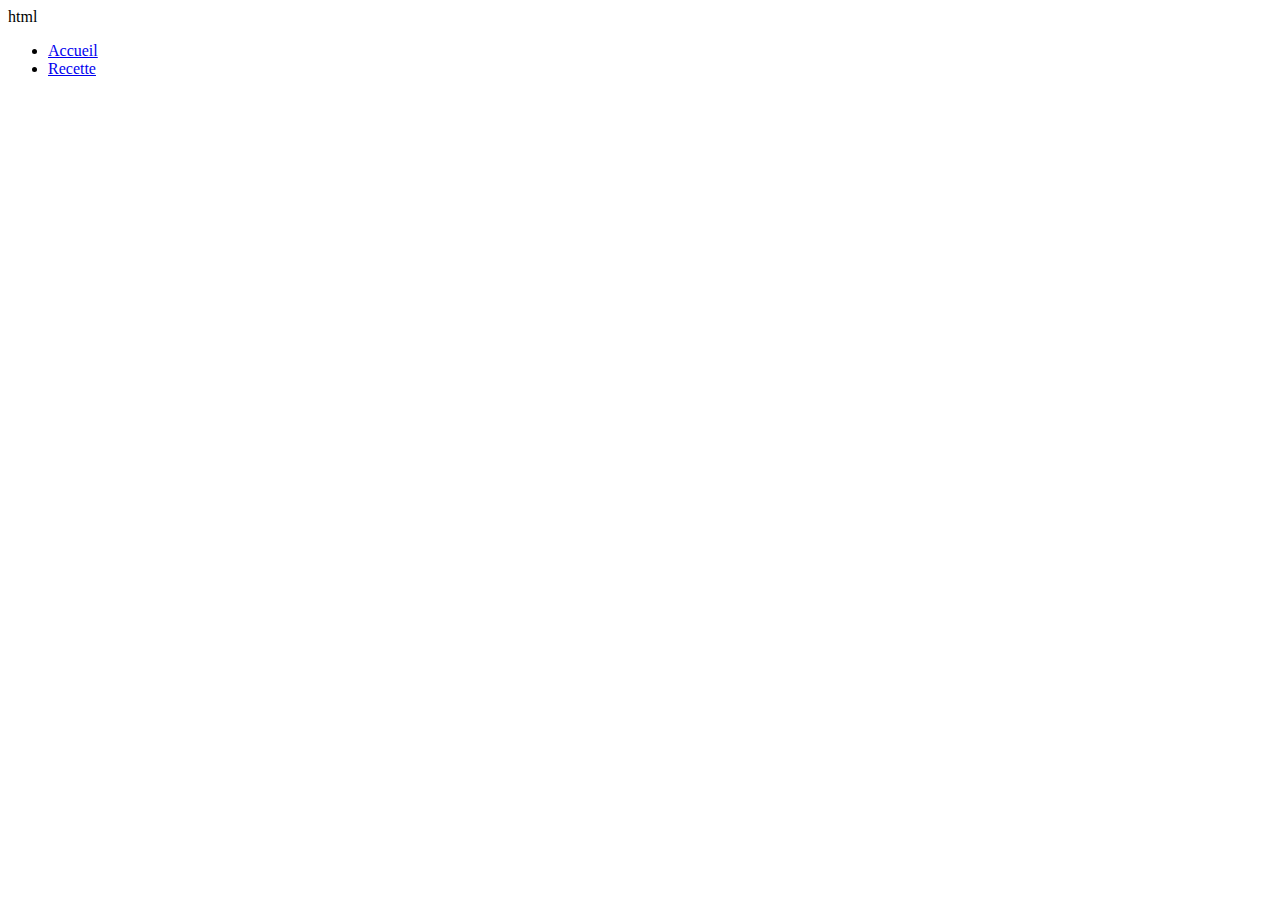
==== index.html @ 30e9d4a0 "barre menu accueil" ====
html <!DOCTYPE html>
<html lang="en">
<head>
    <meta charset="UTF-8">
    <meta name="viewport" content="width=, initial-scale=1.0">
    <title>Document</title>
</head>
<body>
    <div class="container">
        <header>
            <ul>
                <li><a href="index.html">Accueil</a></li>
                <li><a href="recette.html">Recette</a></li>
            </ul>
        </header>
        <main></main>
    </div>
    
</body>
</html>
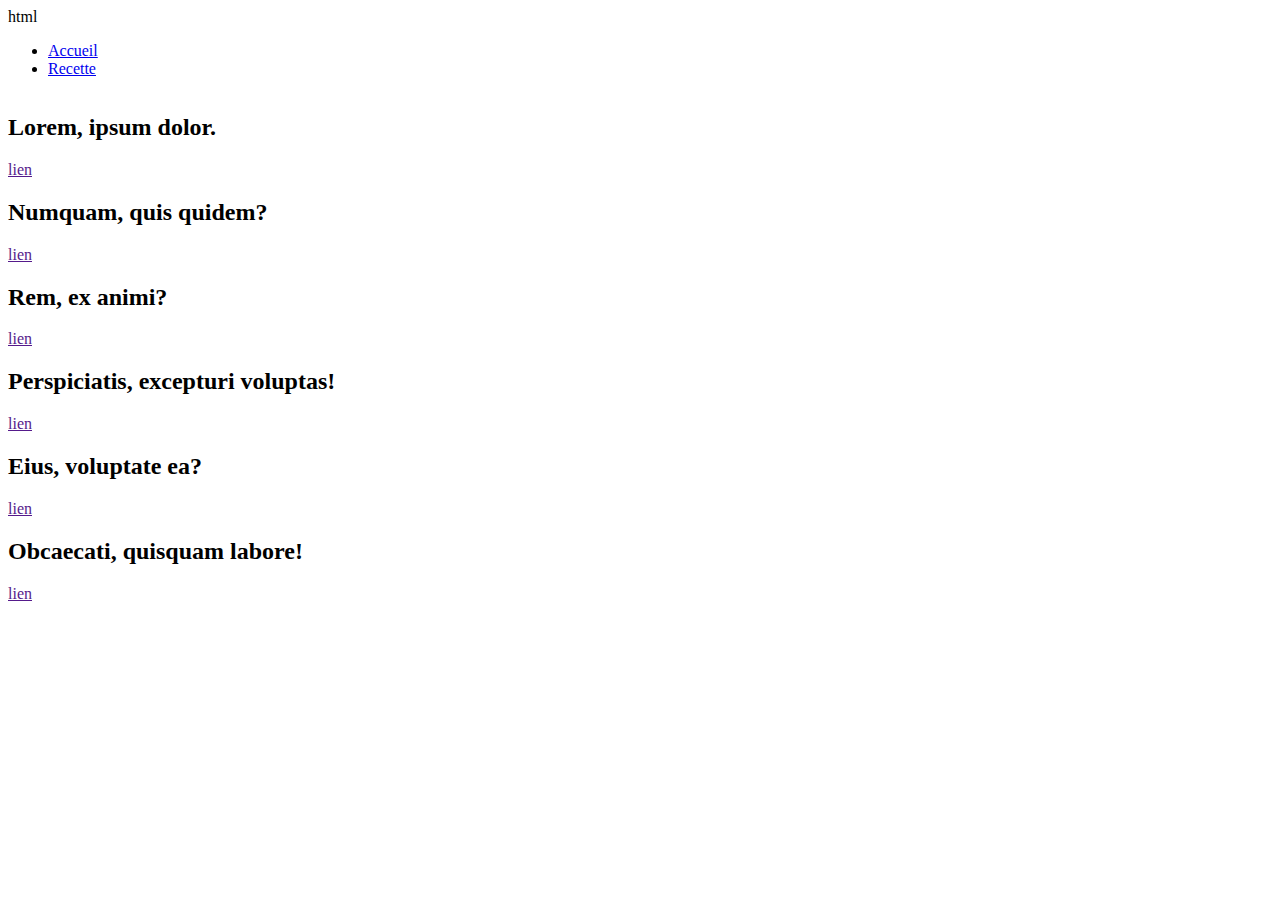
==== commit 9661ab39: "gallerie page d'accueil" ====
--- a/index.html
+++ b/index.html
@@ -13,7 +13,45 @@
                 <li><a href="recette.html">Recette</a></li>
             </ul>
         </header>
-        <main></main>
+        <main>
+            <div class="gallerie">
+                <article>
+                    <img src="https://picsum.photos/200/300" alt="">
+                    <h2>Lorem, ipsum dolor.</h2>
+                    <a href="">lien</a>
+                </article>
+                <article>
+                    <img src="https://picsum.photos/200/300" alt="">
+                    <h2>Numquam, quis quidem?</h2>
+                    <a href="">lien</a>
+                </article>
+                <article>
+                    <img src="https://picsum.photos/200/300" alt="">
+                    <h2>Rem, ex animi?</h2>
+                    <a href="">lien</a>
+                </article>
+                <article>
+                    <img src="https://picsum.photos/200/300" alt="">
+                    <h2>Perspiciatis, excepturi voluptas!</h2>
+                    <a href="">lien</a>
+                </article>
+                <article>
+                    <img src="https://picsum.photos/200/300" alt="">
+                    <h2>Eius, voluptate ea?</h2>
+                    <a href="">lien</a>
+                </article>
+                <article>
+                    <img src="https://picsum.photos/200/300" alt="">
+                    <h2>Obcaecati, quisquam labore!</h2>
+                    <a href="">lien</a>
+                </article>
+            </div>
+
+
+
+
+
+        </main>
     </div>
     
 </body>
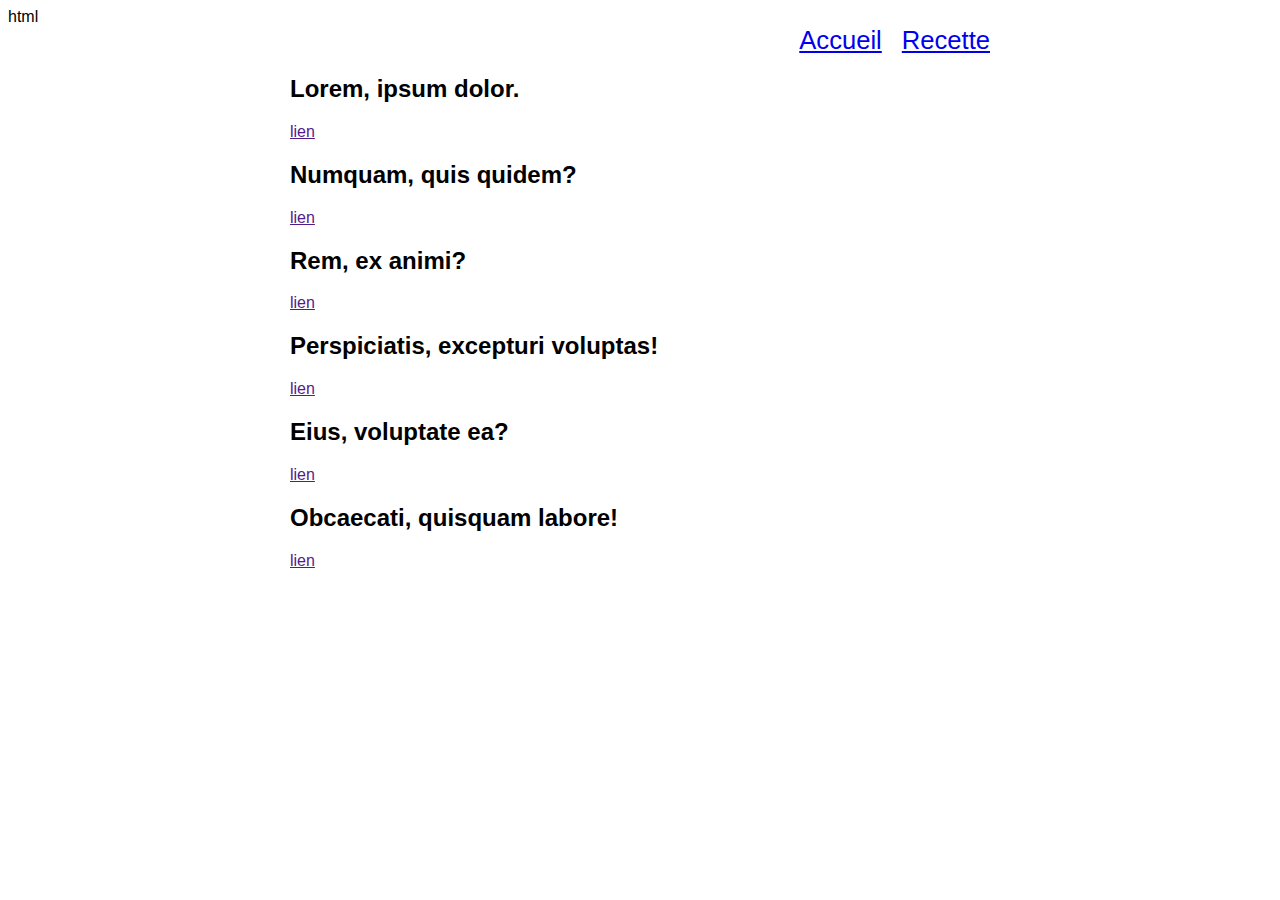
==== commit 1751e5de: "mise en forme menu" ====
--- a/index.html
+++ b/index.html
@@ -4,6 +4,7 @@
     <meta charset="UTF-8">
     <meta name="viewport" content="width=, initial-scale=1.0">
     <title>Document</title>
+    <link rel="stylesheet" href="style.css">
 </head>
 <body>
     <div class="container">
--- a/style.css
+++ b/style.css
@@ -0,0 +1,70 @@
+
+h1, p, figure, ul, li{ 
+    margin: 0;
+    padding: 0;
+}
+
+body{  
+    font-family: sans-serif;
+}
+
+ul, li{ 
+    list-style: none;
+}
+
+/* mise en page => faire en sorte QUE deux colonnes l'une à côté de l'autre*/
+
+section{
+    width: 700px;
+    margin: 0 auto;
+    display: flex;
+    justify-content: space-between;
+}
+section .col1{
+    width: 48%;
+}
+section .col2{
+    width: 48%;
+}
+
+ 
+.liste{
+    display: flex;
+    justify-content: space-between;
+    margin: 10px 0;
+}
+
+section form{
+    display: flex;
+    flex-direction: column;
+}
+
+section form{
+    margin: 15px 0;
+    padding: 8px 4px;
+    border : 1px solid blue ; 
+}
+
+section form textarea{
+    height: 80px;
+}
+
+section form button{
+    background: blue;
+    color: white;
+    cursor: pointer;
+}
+
+.container{
+    width: 700px;
+    margin : 0 auto;
+}
+
+header ul{
+    display:flex;
+    justify-content: flex-end;
+}
+header ul li {
+    margin-left: 20px;
+    font-size: 1.6rem;
+}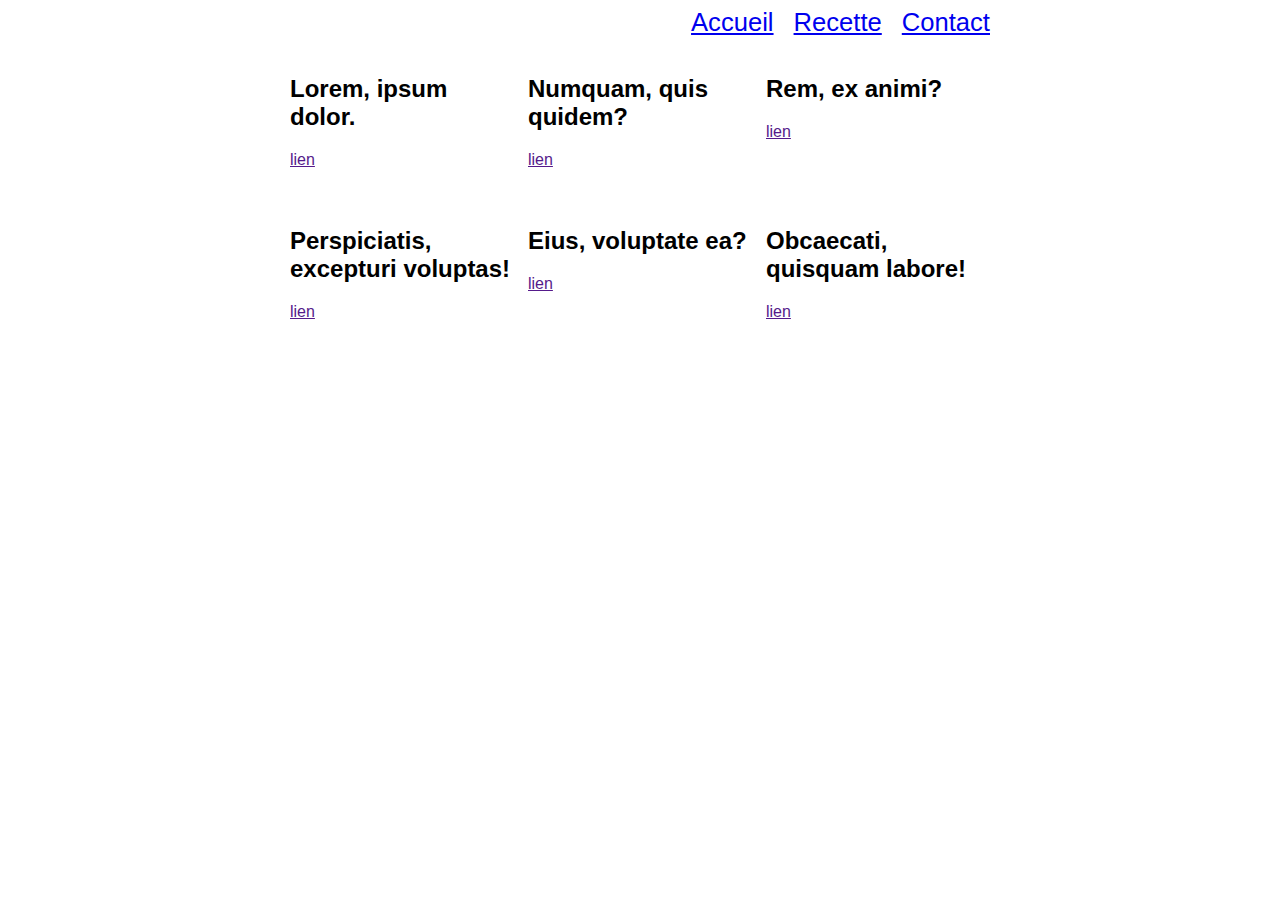
==== commit 230d0782: "contact" ====
--- a/index.html
+++ b/index.html
@@ -1,4 +1,4 @@
-html <!DOCTYPE html>
+ <!DOCTYPE html>
 <html lang="en">
 <head>
     <meta charset="UTF-8">
@@ -12,6 +12,7 @@
             <ul>
                 <li><a href="index.html">Accueil</a></li>
                 <li><a href="recette.html">Recette</a></li>
+                <li><a href="contact.html">Contact</a></li>
             </ul>
         </header>
         <main>
--- a/style.css
+++ b/style.css
@@ -64,7 +64,36 @@
     display:flex;
     justify-content: flex-end;
 }
+
 header ul li {
     margin-left: 20px;
     font-size: 1.6rem;
-}+}
+
+.gallerie {
+    display: flex;
+    flex-wrap:wrap ;
+    justify-content: space-between;
+}
+
+.gallerie article{
+    width: 32%;
+    margin-bottom: 20px;
+}
+
+.gallerie article img{
+    width: 100%;
+}
+
+.gallerie article h2{
+    flex:1;
+}
+
+
+
+.form-contact{
+    display: flex;
+    margin: 0 auto;
+    flex-direction: column;
+    width: 700px;
+}
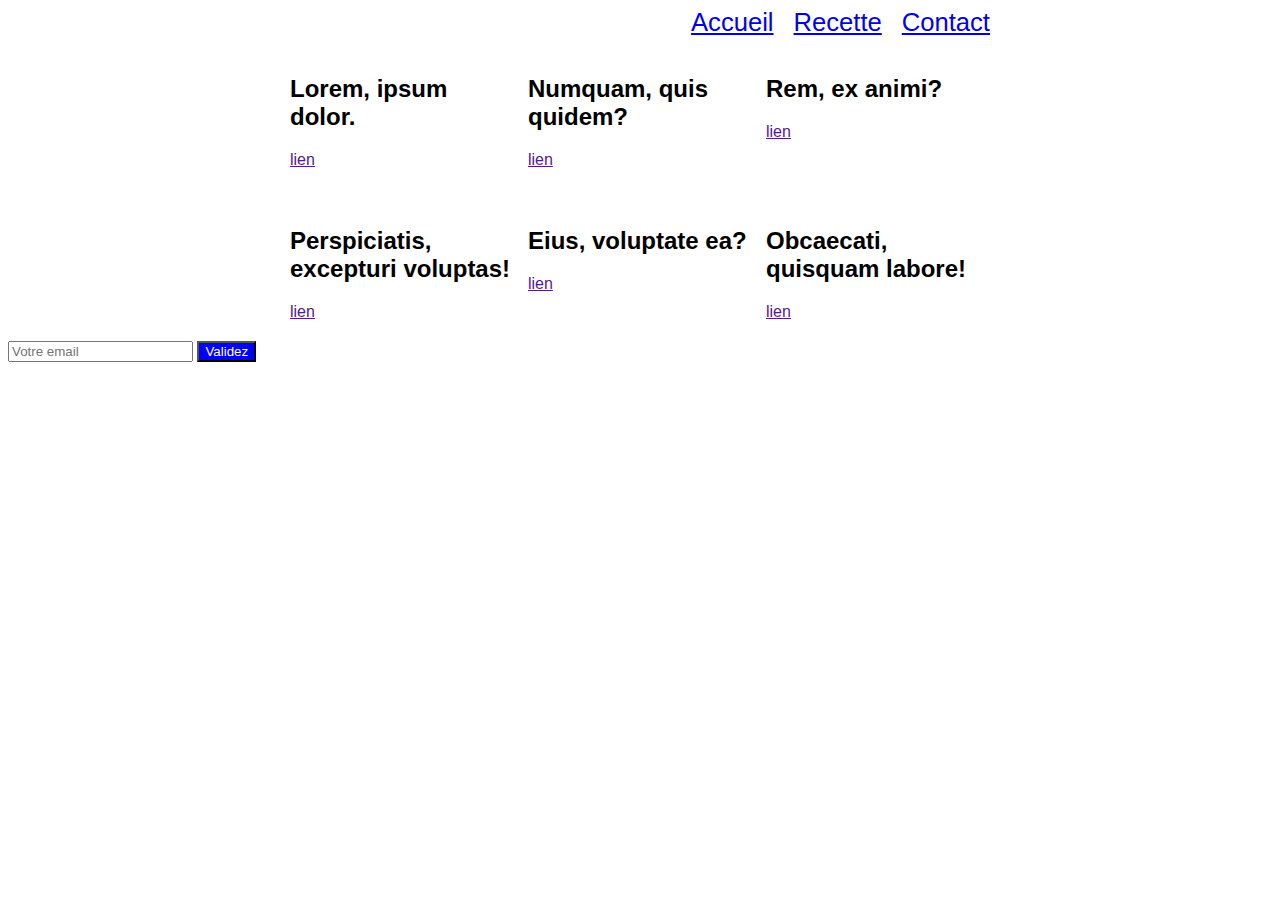
==== commit ddd7f33d: "newsletter" ====
--- a/index.html
+++ b/index.html
@@ -55,6 +55,16 @@
 
         </main>
     </div>
-    
+    <footer>
+        <div>
+
+            <form>
+                <input type="email" placeholder="Votre email">
+                <button>Validez</button>
+        
+        
+            </form>
+        </div>
+    </footer>
 </body>
 </html>--- a/style.css
+++ b/style.css
@@ -97,3 +97,26 @@
     flex-direction: column;
     width: 700px;
 }
+orm > *:not(div){
+    margin: 15px 0;
+    padding: 8px 4px;
+    border : 1px solid blue ; 
+}
+
+form textarea{
+    height: 80px;
+}
+
+form div textarea{
+    width: 100%;
+    box-sizing: border-box;
+    margin: 15px 0;
+    padding: 8px 4px;
+    border : 1px solid blue ; 
+}
+
+form button{
+    background: blue;
+    color : white; 
+    cursor: pointer;
+}
